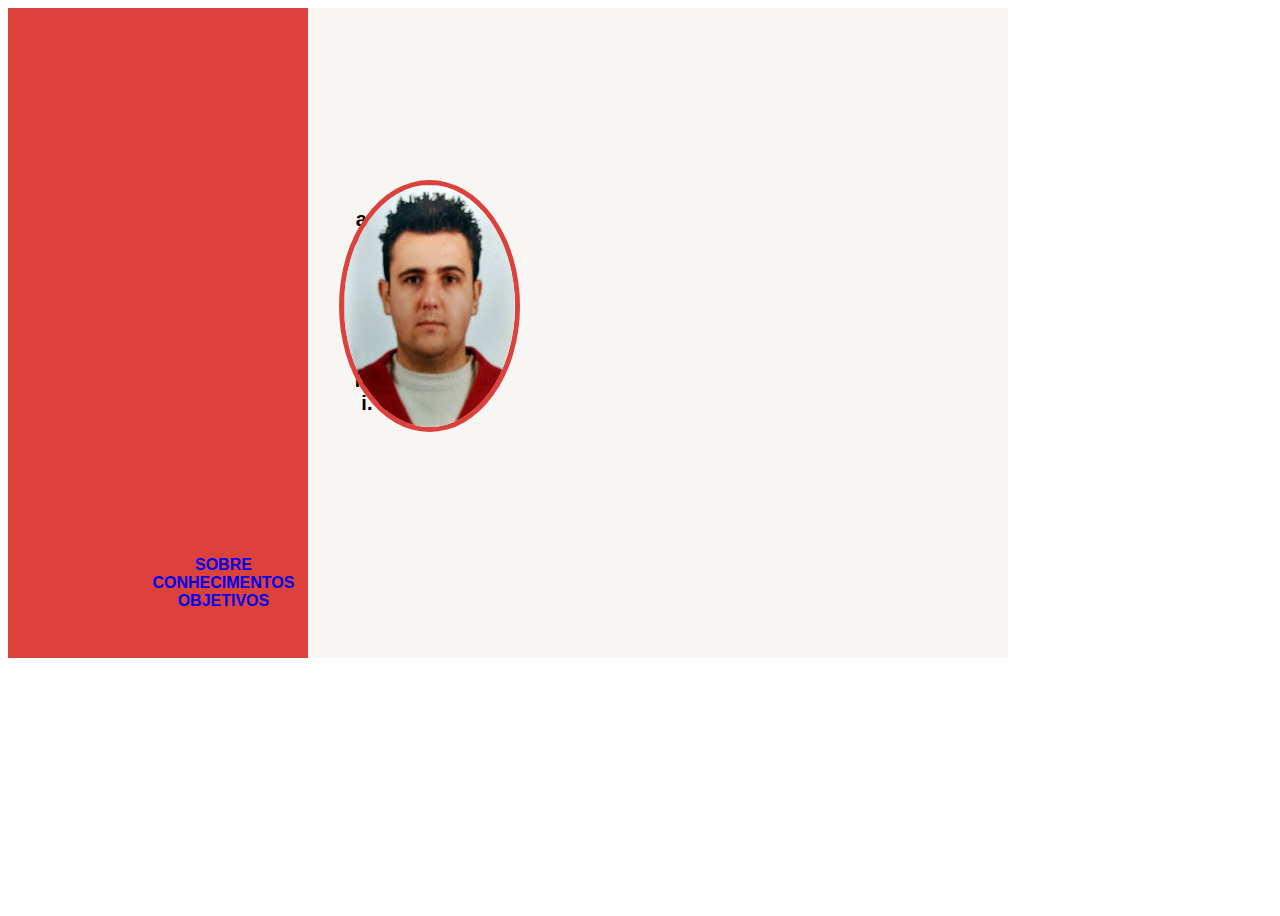
==== conhecimentos.html @ 5be775b9 "Primeira Commit" ====
<!DOCTYPE html>
<html lang="pt-br">
  <head>
    <meta charset="UTF-8" />
    <meta http-equiv="X-UA-Compatible" content="IE=edge" />
    <meta name="viewport" content="width=device-width, initial-scale=1.0" />
    <link rel="stylesheet" href="./style.css" />
    <title>Conhecimentos</title>
  </head>
  <body>
    <section class="section">
      <nav>
        <img class="foto" src="./imagens/Dionei34.jpeg" alt="Foto3/4" />
        <div class="lista">
          <ul style="list-style: none">
            <li><a href="./index.html">SOBRE</a></li>
            <li><a href="./conhecimentos.html"> CONHECIMENTOS</a></li>
            <li><a href="./objetivos.html">OBJETIVOS</a></li>
          </ul>
        </div>
      </nav>
    </section>
    <main class="main">
      <div class="div3">
        <ol type="a">
          <li>HTML</li>
          <li>CSS</li>
          <li>javascript</li>
          <li>VS Code</li>
          <li>Git</li>
          <li>Github</li>
          <li>ReactJS</li>
          <li>NodeJS</li>
          <li>C++</li>
        </ol>
      </div>
    </main>
  </body>
</html>
---- style.css ----
* {
  text-decoration: none;
  font-family: sans-serif;
}

body {
  display: flex;
  height: 100vh;
}

.section {
  font-family: Arial, Helvetica, sans-serif;
  background-color: hsl(2, 70%, 55%);
  height: 650px;
  width: 300px;
}

.main {
  background-color: hsl(48, 24%, 96%);
  height: 650px;
  width: 700px;
}

.div1 {
  margin: 50px;
  margin-top: 200px;
  margin-left: 30px;
}

.div2 {
  margin: 50px;
  margin-top: 200px;
  font-weight: bolder;
  margin-left: 30px;
}

.div3 {
  margin: 50px;
  margin-top: 200px;
  font-weight: bolder;
  font-size: 20px;
  margin-left: 30px;
}

.lista {
  font-family: Arial, Helvetica, sans-serif;
  font-weight: bolder;
  text-align: center;
  position: absolute;
  color: black;
  top: 60%;
  right: 77%;
}

.foto {
  width: 100;
  height: 100;
  position: absolute;
  right: 760px;
  top: 20%;
  border: 5px solid hsl(2, 70%, 55%);
  border-radius: 50%;
}

.name {
  font-family: Arial, Helvetica, sans-serif;
  font-size: 300%;
}

span {
  font-family: Arial, Helvetica, sans-serif;
  color: hsl(2, 70%, 55%);
}

.endereco {
  font-family: Arial, Helvetica, sans-serif;
  font-size: 116%;
  margin-top: -6%;
}

.fone {
  font-family: Arial, Helvetica, sans-serif;
}

h5 {
  font-family: Arial, Helvetica, sans-serif;
  margin-top: 40px;
  margin-bottom: 40px;
}

.link {
  max-width: 30px;
  max-height: 30px;
  margin-left: 50px;
}

.email {
  color: hsl(2, 70%, 55%);
}
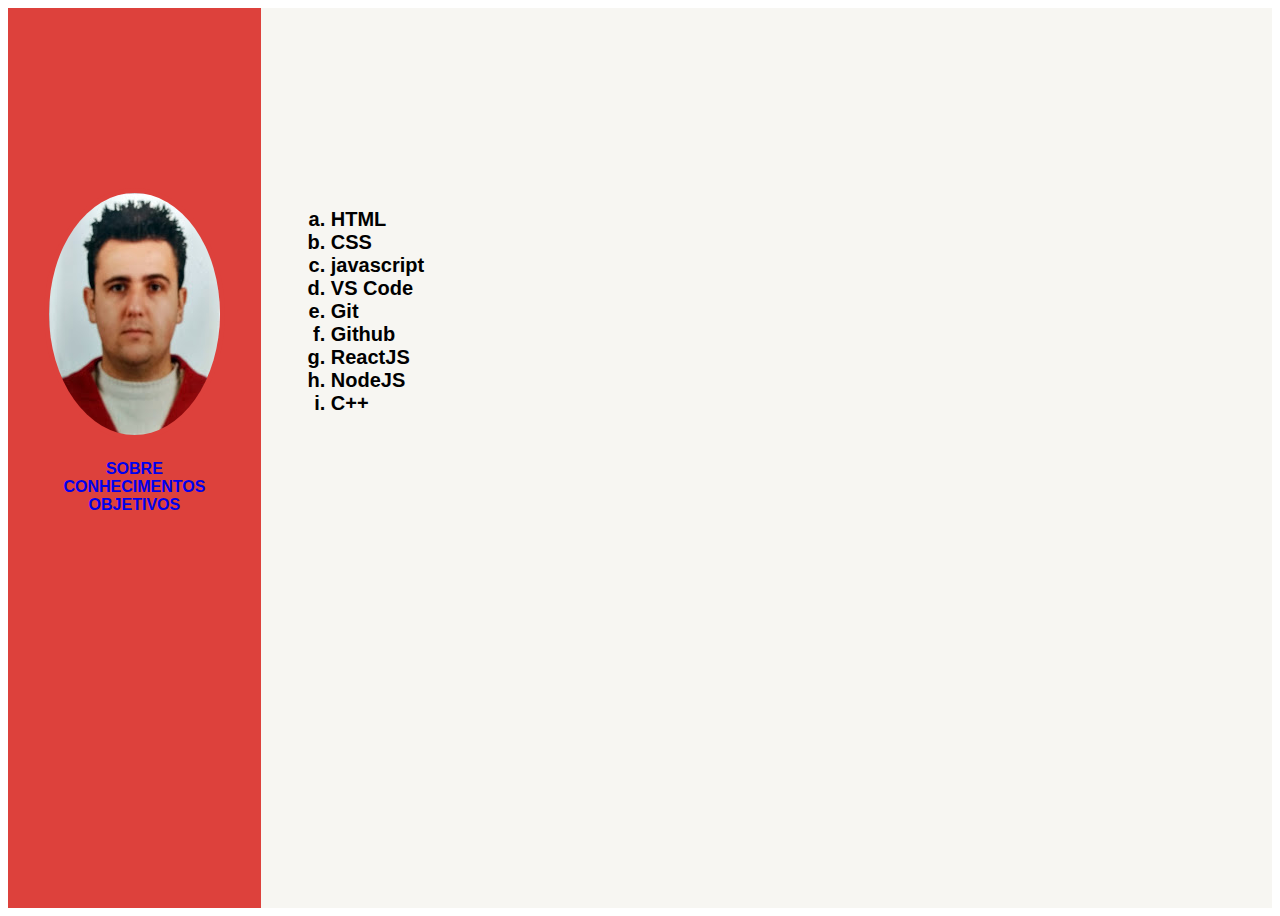
==== commit c04656ae: "terceira commit" ====
--- a/conhecimentos.html
+++ b/conhecimentos.html
@@ -12,7 +12,7 @@
       <nav>
         <img class="foto" src="./imagens/Dionei34.jpeg" alt="Foto3/4" />
         <div class="lista">
-          <ul style="list-style: none">
+          <ul class="nav-itens">
             <li><a href="./index.html">SOBRE</a></li>
             <li><a href="./conhecimentos.html"> CONHECIMENTOS</a></li>
             <li><a href="./objetivos.html">OBJETIVOS</a></li>
--- a/style.css
+++ b/style.css
@@ -11,14 +11,14 @@
 .section {
   font-family: Arial, Helvetica, sans-serif;
   background-color: hsl(2, 70%, 55%);
-  height: 650px;
-  width: 300px;
+  width: 20vw;
+  min-width: 200px;
+  text-align: center;
 }
 
 .main {
   background-color: hsl(48, 24%, 96%);
-  height: 650px;
-  width: 700px;
+  width: 80vw;
 }
 
 .div1 {
@@ -46,20 +46,15 @@
   font-family: Arial, Helvetica, sans-serif;
   font-weight: bolder;
   text-align: center;
-  position: absolute;
   color: black;
-  top: 60%;
-  right: 77%;
 }
 
 .foto {
   width: 100;
   height: 100;
-  position: absolute;
-  right: 760px;
-  top: 20%;
   border: 5px solid hsl(2, 70%, 55%);
   border-radius: 50%;
+  margin-top: 20vh;
 }
 
 .name {
@@ -75,7 +70,6 @@
 .endereco {
   font-family: Arial, Helvetica, sans-serif;
   font-size: 116%;
-  margin-top: -6%;
 }
 
 .fone {
@@ -97,3 +91,8 @@
 .email {
   color: hsl(2, 70%, 55%);
 }
+
+.nav-itens {
+  list-style: none;
+  padding: 0;
+}
